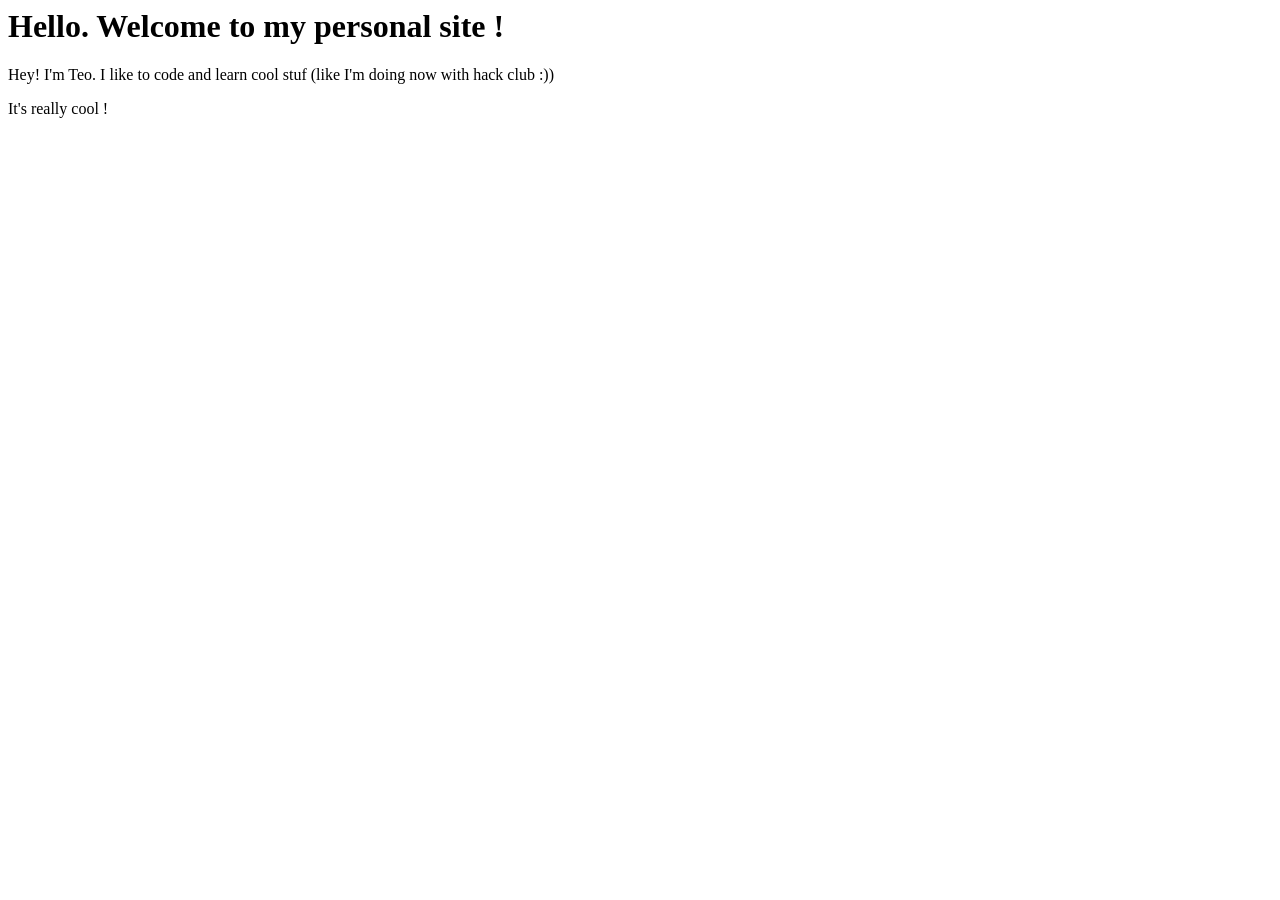
==== index.html @ 72da2de4 "Initial commit. I started my first website!" ====
<DOCTYPE html>
<html>
    <head></head>
    <body>
        <h1>Hello. Welcome to my personal site !</h1>
        <p>Hey! I'm Teo. I like to code and learn cool stuf (like I'm doing now with hack club :))</p>
        <p>It's really cool !</p>
    </body>
</html>
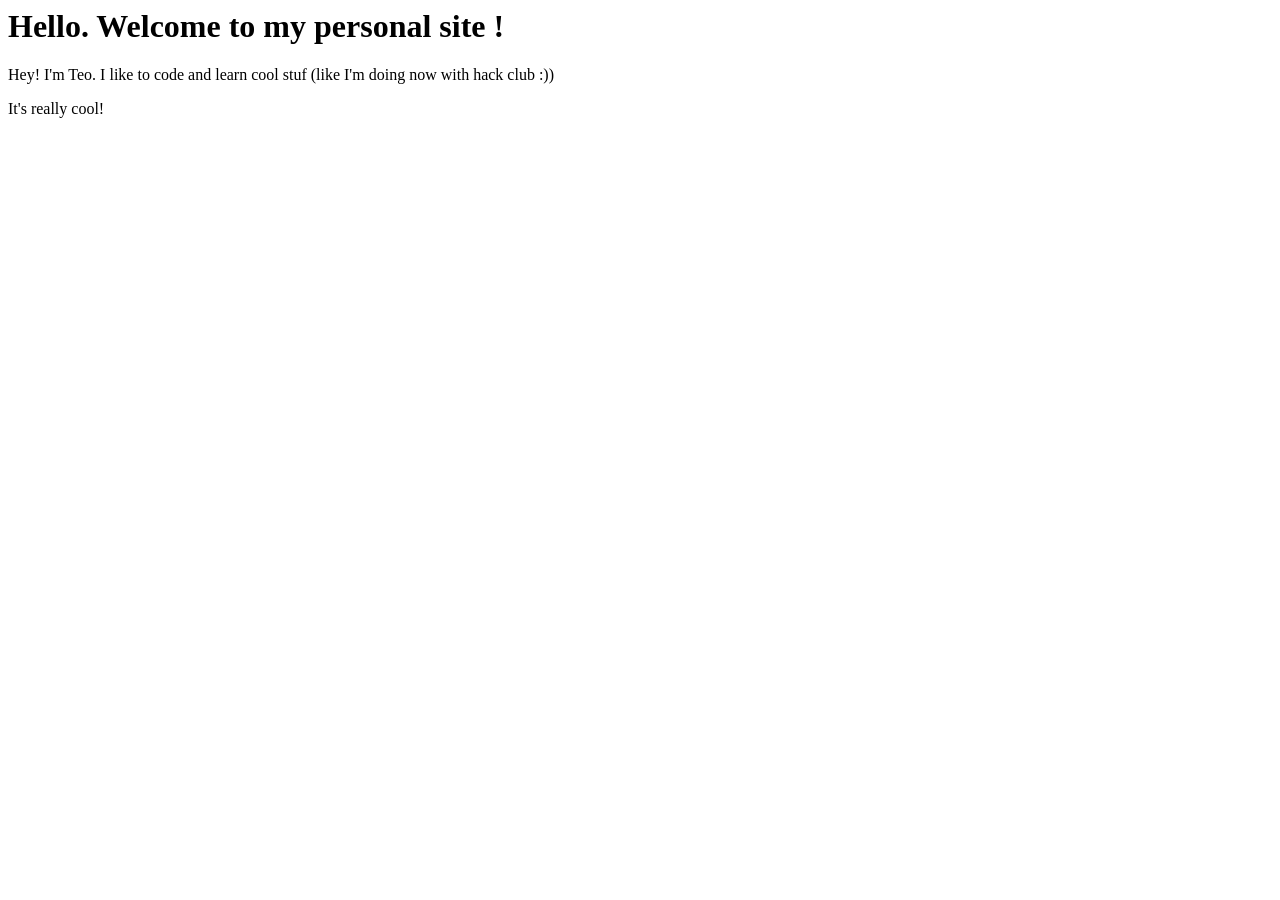
==== commit de9e29b5: "Initial commit. I started my first website" ====
--- a/index.html
+++ b/index.html
@@ -4,6 +4,6 @@
     <body>
         <h1>Hello. Welcome to my personal site !</h1>
         <p>Hey! I'm Teo. I like to code and learn cool stuf (like I'm doing now with hack club :))</p>
-        <p>It's really cool !</p>
+        <p>It's really cool!</p>
     </body>
 </html>
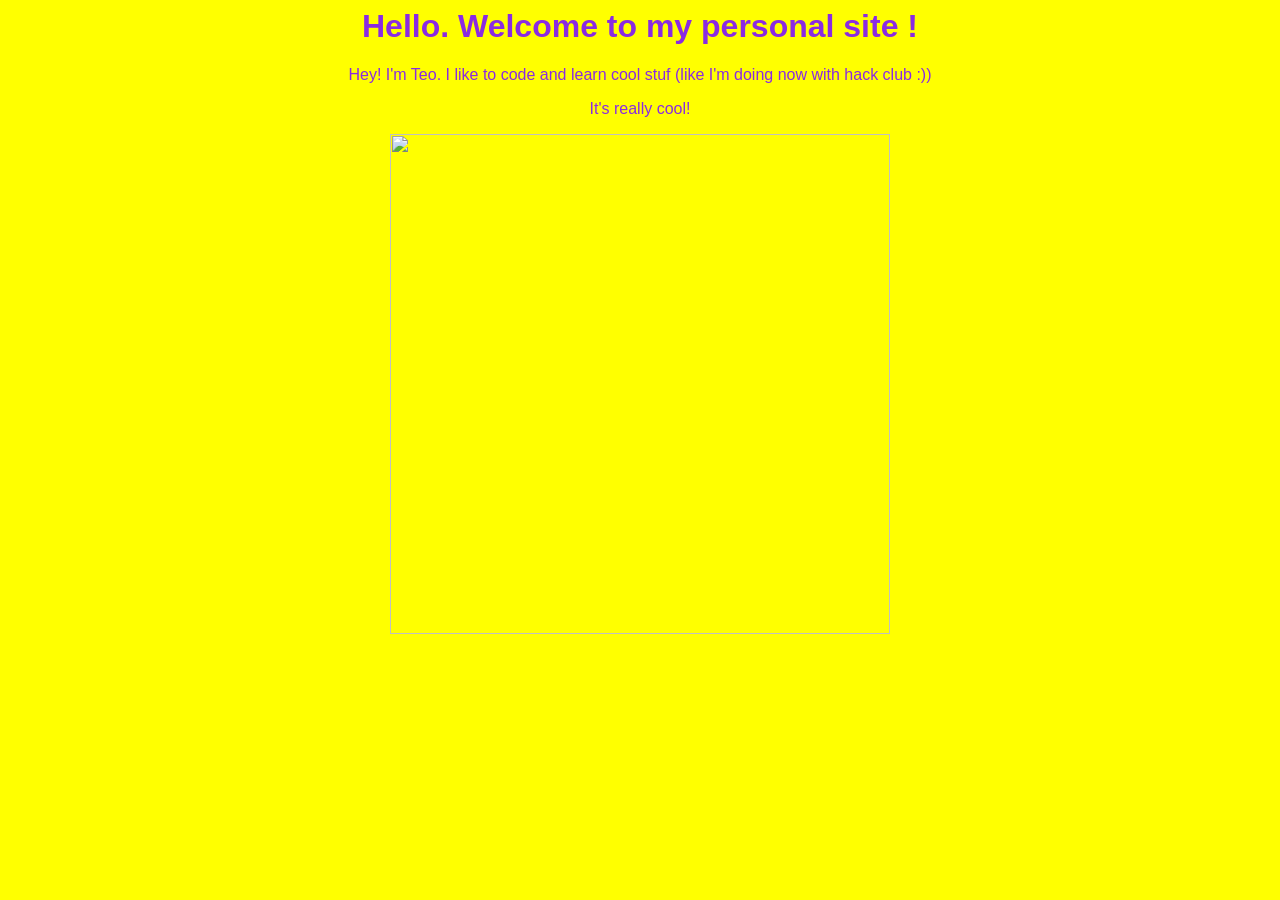
==== commit e8671974: "I added CSS" ====
--- a/index.html
+++ b/index.html
@@ -1,9 +1,14 @@
 <DOCTYPE html>
 <html>
-    <head></head>
+    <head>
+        <link rel="stylesheet" href="style.css"/>
+    </head>
     <body>
         <h1>Hello. Welcome to my personal site !</h1>
         <p>Hey! I'm Teo. I like to code and learn cool stuf (like I'm doing now with hack club :))</p>
         <p>It's really cool!</p>
+        <img
+        src="https://teesperky.com/wp-content/uploads/2025/08/16552313247629206071_1200.jpeg"
+        />
     </body>
 </html>
--- a/style.css
+++ b/style.css
@@ -0,0 +1,9 @@
+img {
+    width : 500px;
+}
+body {
+    text-align: center;
+    font-family: Helvetica;
+    background: yellow;
+    color:blueviolet;
+}
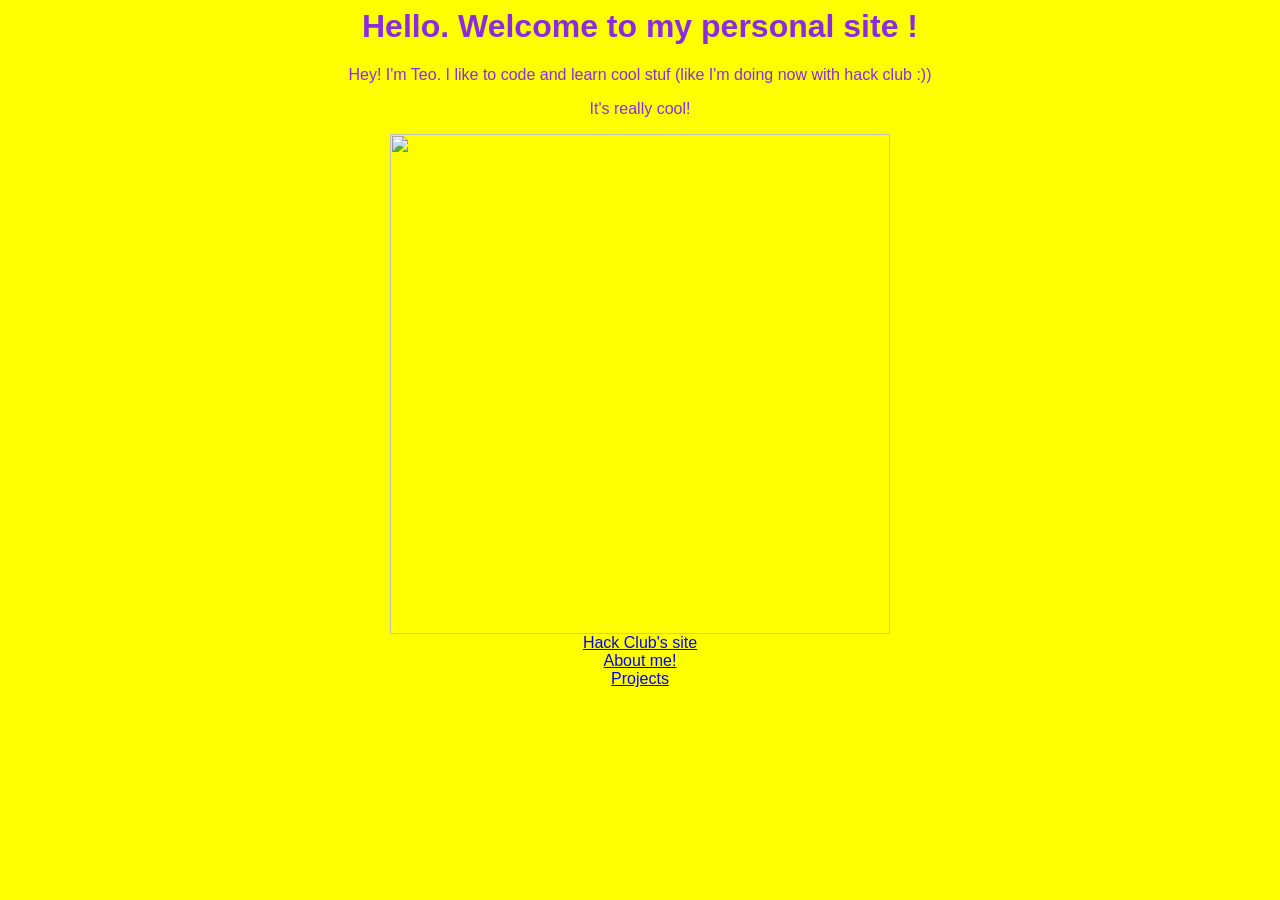
==== commit d2838897: "I added a favicon(that is made up of my three initials: S,T and A written with red,green and blue) I" ====
--- a/index.html
+++ b/index.html
@@ -2,6 +2,7 @@
 <html>
     <head>
         <link rel="stylesheet" href="style.css"/>
+        <link rel="icon" type="image/x-icon" href="./favicon.ico">
     </head>
     <body>
         <h1>Hello. Welcome to my personal site !</h1>
@@ -9,6 +10,9 @@
         <p>It's really cool!</p>
         <img
         src="https://teesperky.com/wp-content/uploads/2025/08/16552313247629206071_1200.jpeg"
-        />
+        /><br>
+        <a href="https://hackclub.com">Hack Club's site</a><br>
+        <a href="about.html">About me!</a><br>
+        <a href="projects.html">Projects</a>
     </body>
 </html>
